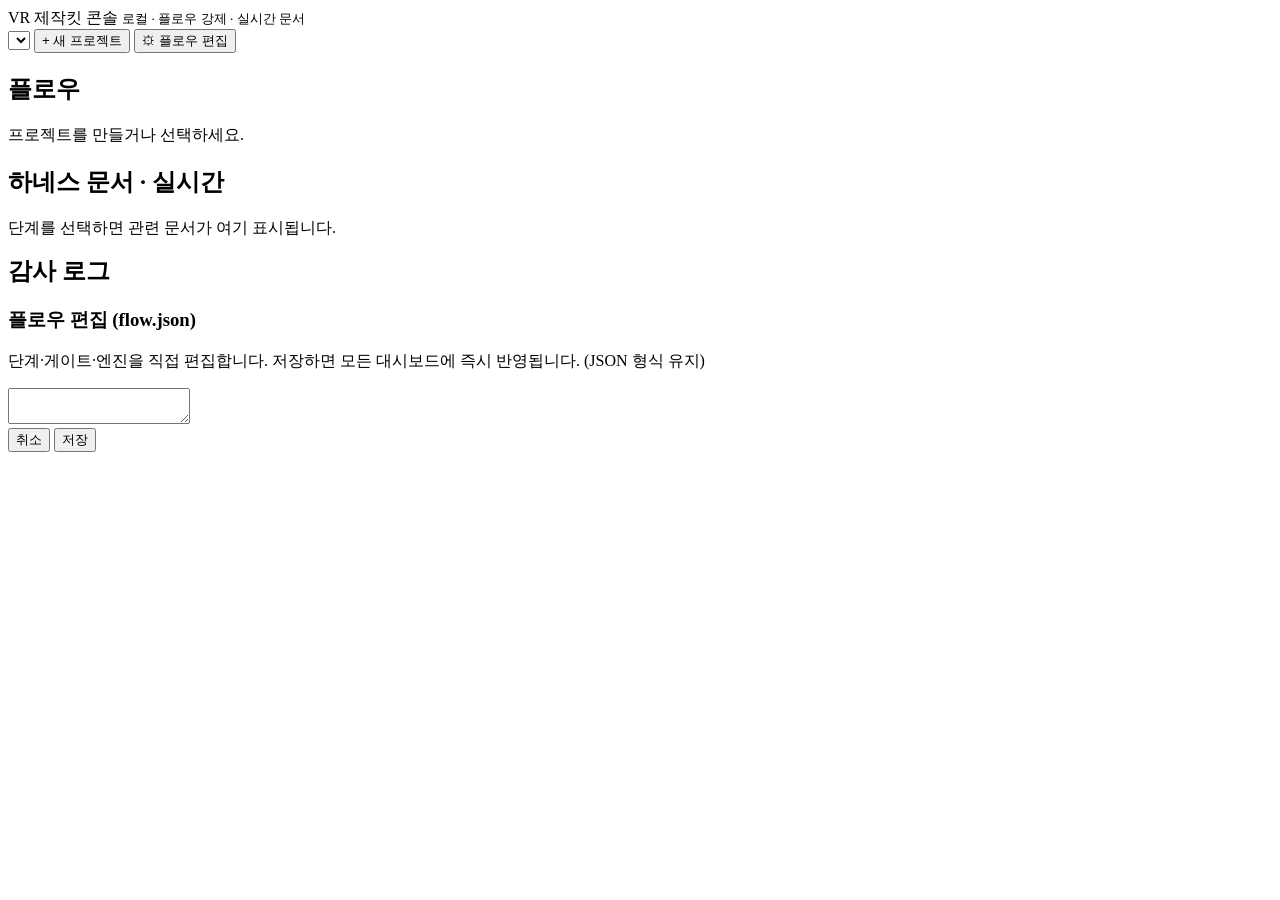
==== web/static/index.html @ eadc60bd "VR 제작킷 웹 콘솔 (Phase B): 플로우 강제 + 예시 격리 + 엔진 선택 기존 마크다운+스크립트 하네스에 로컬 웹 컨트롤 레이어를 추가. 웹(서버)이 플로우 상태·게이트를" ====
<!doctype html>
<html lang="ko">
<head>
<meta charset="utf-8">
<meta name="viewport" content="width=device-width, initial-scale=1">
<title>VR 제작킷 콘솔</title>
<link rel="stylesheet" href="/static/style.css">
</head>
<body>

<div class="topbar">
  <div class="brand">VR 제작킷 콘솔 <small>로컬 · 플로우 강제 · 실시간 문서</small></div>
  <div class="spacer"></div>
  <select id="projectSelect" title="프로젝트 선택"></select>
  <button id="newProjectBtn" class="primary">+ 새 프로젝트</button>
  <button id="editFlowBtn" class="ghost">⚙ 플로우 편집</button>
</div>

<div class="panes">
  <!-- 좌: 플로우 진행 -->
  <div class="pane left">
    <h2>플로우</h2>
    <div id="flowList"></div>
  </div>

  <!-- 중: 현재 단계 작업 -->
  <div class="pane center" id="centerPane">
    <div class="empty" id="centerEmpty">프로젝트를 만들거나 선택하세요.</div>
    <div id="stepDetail" style="display:none"></div>
  </div>

  <!-- 우: 문서·프롬프트 실시간 + 감사로그 -->
  <div class="pane right">
    <h2>하네스 문서 · 실시간</h2>
    <div id="docTitle" class="hint" style="margin-bottom:6px"></div>
    <div id="docView" class="docview">단계를 선택하면 관련 문서가 여기 표시됩니다.</div>
    <div class="audit">
      <h2 style="margin-top:16px">감사 로그</h2>
      <div id="auditLog"></div>
    </div>
  </div>
</div>

<!-- 플로우 편집 오버레이 -->
<div class="overlay" id="flowOverlay">
  <div class="modal">
    <h3>플로우 편집 (flow.json)</h3>
    <p class="hint">단계·게이트·엔진을 직접 편집합니다. 저장하면 모든 대시보드에 즉시 반영됩니다. (JSON 형식 유지)</p>
    <textarea id="flowEditor" spellcheck="false"></textarea>
    <div class="hint" id="flowEditErr" style="color:var(--bad)"></div>
    <div class="row">
      <button class="btn small" id="flowCancel">취소</button>
      <button class="btn gate" id="flowSave">저장</button>
    </div>
  </div>
</div>

<script src="/static/app.js"></script>
</body>
</html>
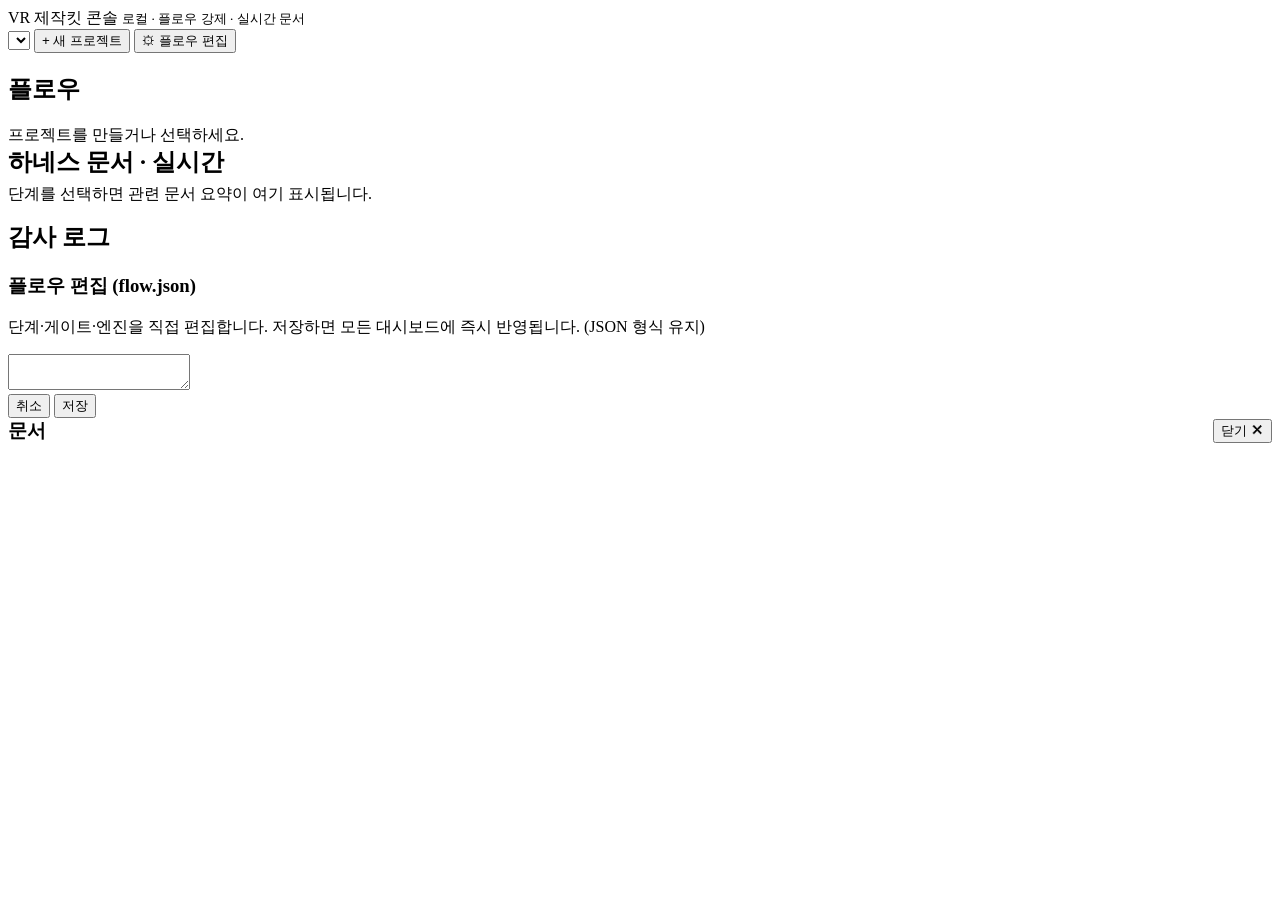
==== commit e9e829b1: "문서 요약+더보기 모달 · CUDA/GPU 항상 표시 - 우측 문서: 첫 섹션 요약만 렌더, '더보기 ⤢' → 모달로 전체 마크다운 (shortMd/openDocModal) - C" ====
--- a/web/static/index.html
+++ b/web/static/index.html
@@ -31,9 +31,12 @@
 
   <!-- 우: 문서·프롬프트 실시간 + 감사로그 -->
   <div class="pane right">
-    <h2>하네스 문서 · 실시간</h2>
-    <div id="docTitle" class="hint" style="margin-bottom:6px"></div>
-    <div id="docView" class="docview">단계를 선택하면 관련 문서가 여기 표시됩니다.</div>
+    <div style="display:flex;align-items:center;justify-content:space-between;gap:8px">
+      <h2 style="margin:0">하네스 문서 · 실시간</h2>
+      <button id="docMoreBtn" class="btn small" style="display:none">더보기 ⤢</button>
+    </div>
+    <div id="docTitle" class="hint" style="margin:6px 0"></div>
+    <div id="docView" class="docview">단계를 선택하면 관련 문서 요약이 여기 표시됩니다.</div>
     <div class="audit">
       <h2 style="margin-top:16px">감사 로그</h2>
       <div id="auditLog"></div>
@@ -55,6 +58,17 @@
   </div>
 </div>
 
+<!-- 문서 전체보기 모달 -->
+<div class="overlay" id="docOverlay">
+  <div class="modal">
+    <div style="display:flex;justify-content:space-between;align-items:center;gap:10px;margin-bottom:10px">
+      <h3 id="docModalTitle" style="margin:0">문서</h3>
+      <button class="btn small" id="docModalClose">닫기 ✕</button>
+    </div>
+    <div id="docModalBody" class="docview" style="max-height:72vh"></div>
+  </div>
+</div>
+
 <script src="/static/app.js"></script>
 </body>
 </html>
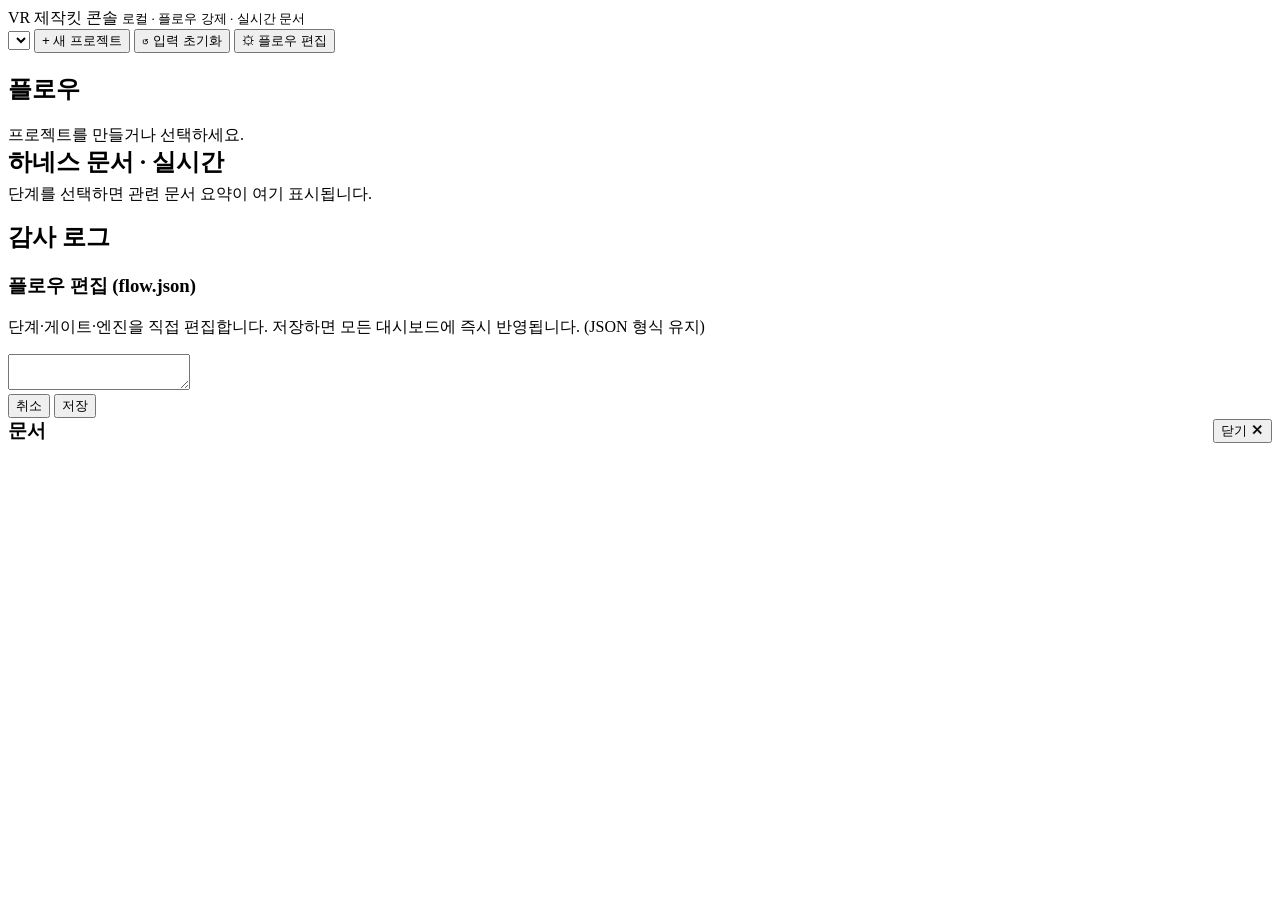
==== commit aa485d7c: "동료 배포용 온보딩 + 실측 함정 수정 (시작·모델·앵커·에셋추천) 같은 파일에 여러 갈래가 섞여 있어 한 커밋으로 묶었다.  시작 경로 - START.bat / start.ps1" ====
--- a/web/static/index.html
+++ b/web/static/index.html
@@ -13,6 +13,7 @@
   <div class="spacer"></div>
   <select id="projectSelect" title="프로젝트 선택"></select>
   <button id="newProjectBtn" class="primary">+ 새 프로젝트</button>
+  <button id="resetProjectBtn" class="ghost" title="주제·배경·앵커·에셋 목록을 비우고 게이트를 모두 해제합니다">↺ 입력 초기화</button>
   <button id="editFlowBtn" class="ghost">⚙ 플로우 편집</button>
 </div>
 
